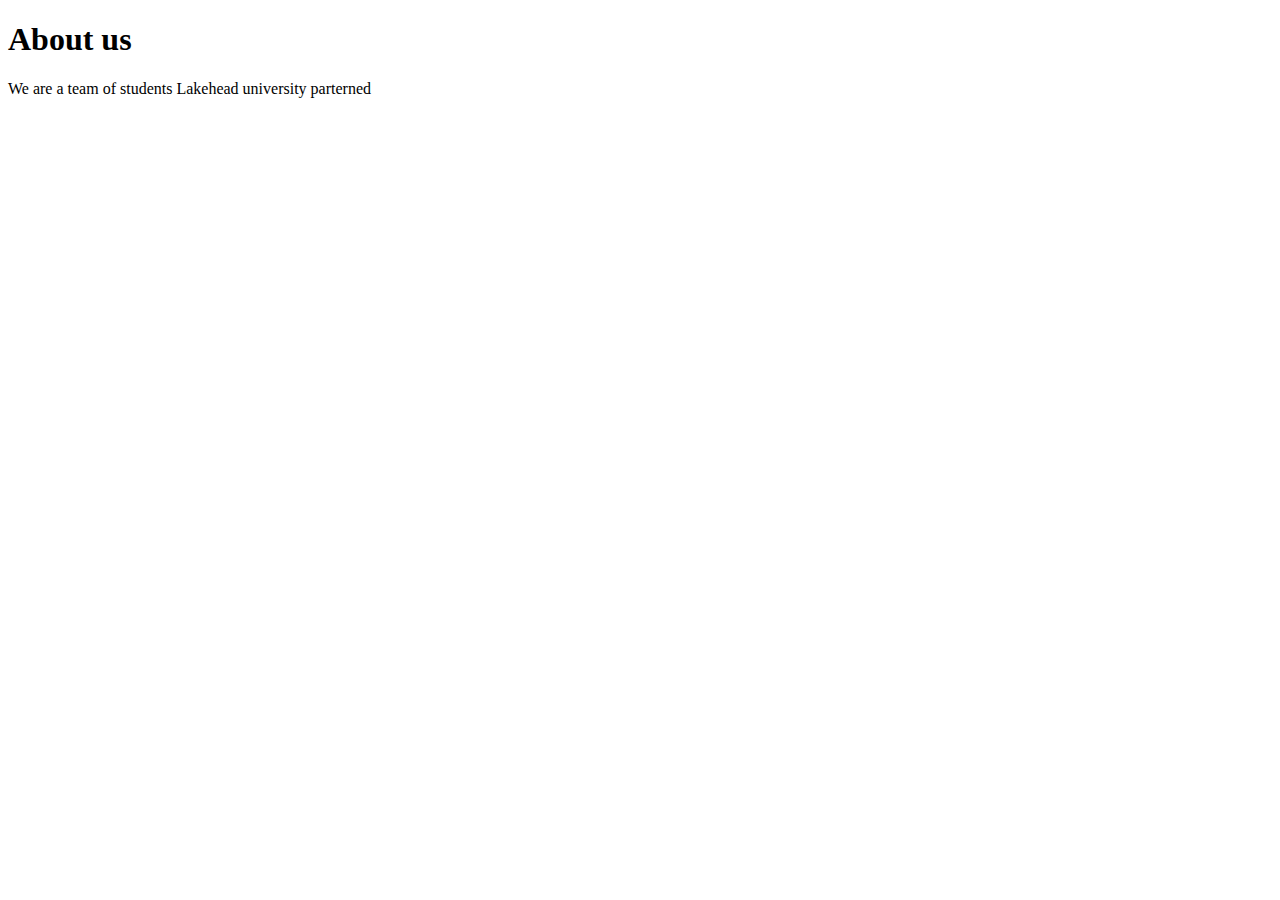
==== about.html @ a5e94cbc "home page done" ====
<!DOCTYPE html>
<html lang="en" dir="ltr">
  <head>
    <meta charset="utf-8">
    <title></title>
  </head>
  <body>
    <h1>About us</h1>
    <p>We are a team of students Lakehead university parterned</p>
  </body>
</html>
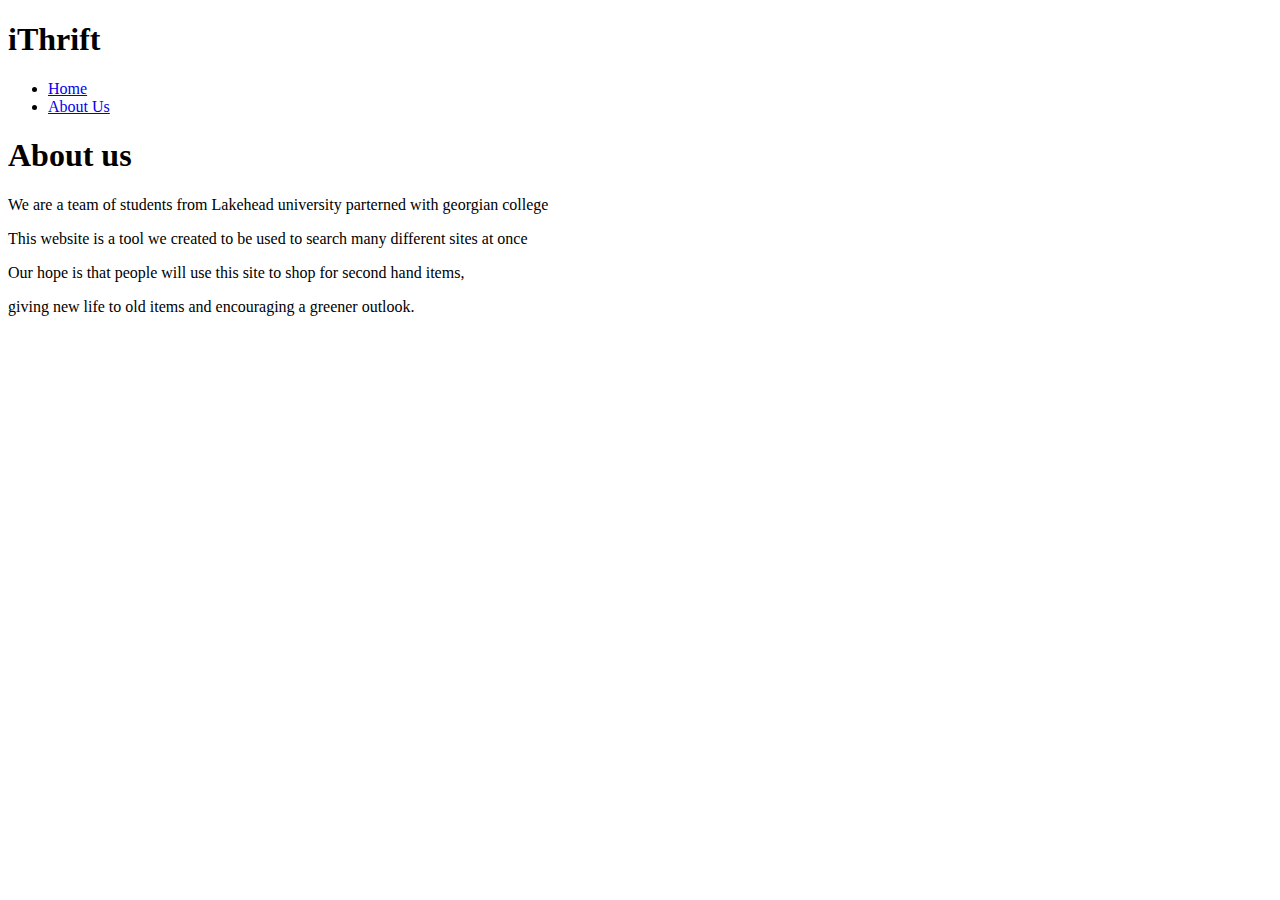
==== commit 4544f47d: "pretty" ====
--- a/about.html
+++ b/about.html
@@ -5,7 +5,23 @@
     <title></title>
   </head>
   <body>
-    <h1>About us</h1>
-    <p>We are a team of students Lakehead university parterned</p>
+    <header>
+      <div class="title">
+        <h1>iThrift</h1>
+      </div>
+      <nav class="navbar" id="navbar">
+        <ul>
+          <li><a href="index.html">Home</a></li>
+          <li><a href="about.html">About Us</a></li>
+        </ul>
+      </nav>
+    </header>
+    <div class="info">
+      <h1>About us</h1>
+      <p>We are a team of students from Lakehead university parterned with georgian college</p>
+      <p>This website is a tool we created to be used to search many different sites at once</p>
+      <p>Our hope is that people will use this site to shop for second hand items,</p>
+      <p>giving new life to old items and encouraging a greener outlook.</p>
+    </div>
   </body>
 </html>
